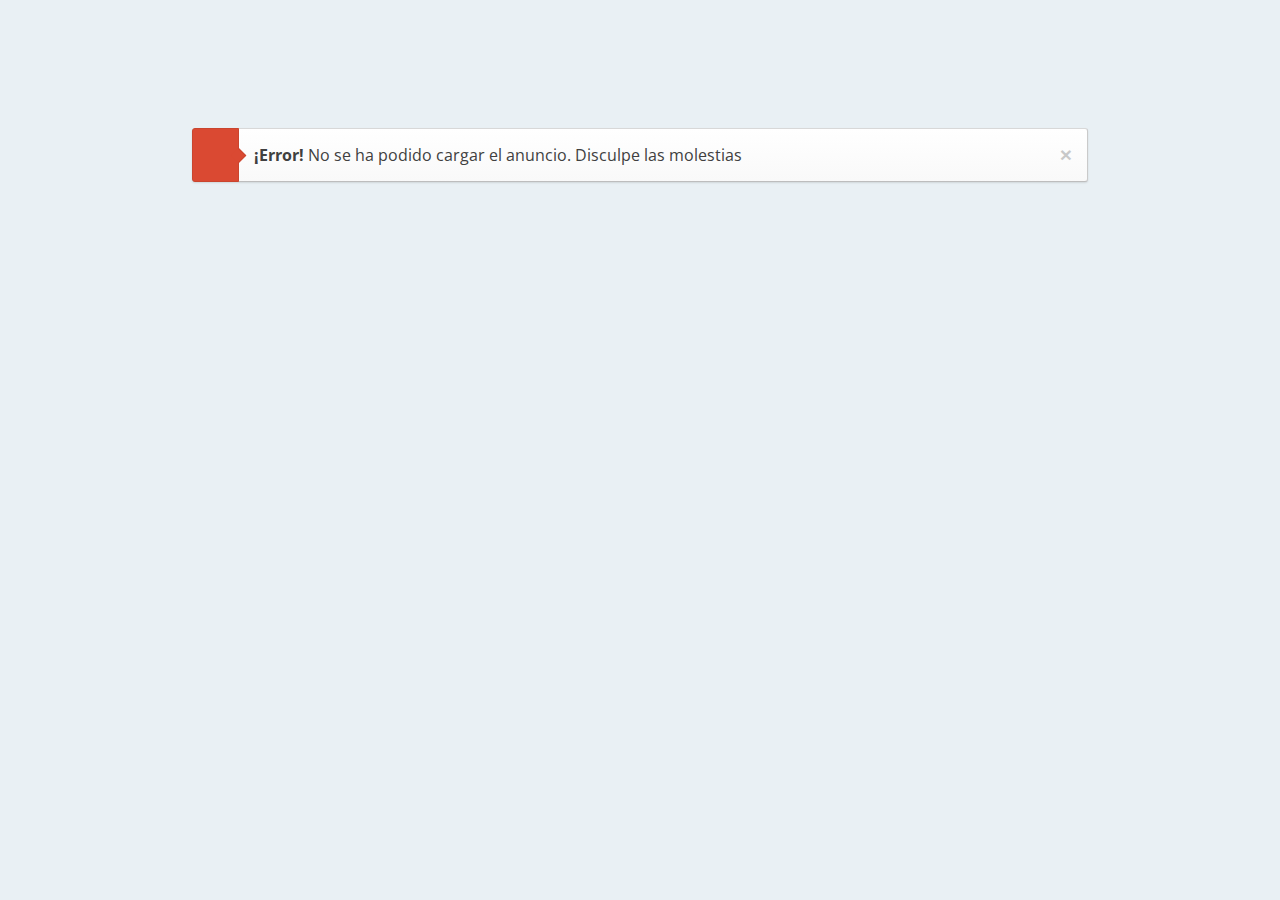
==== ad-specification.html @ c64903ae "ad-specification funcionando con notificaciones" ====
<!DOCTYPE html>
<html lang="en">
<head>
    <meta charset="UTF-8">
    <meta name="viewport" content="width=device-width, initial-scale=1.0">
    <title>WayPoP. Lo miro y lo compro.</title>
    <script type="module" src="./webModules/ad-specification/index.js"></script>
    <link rel="stylesheet" href="./webModules/tools/notifications/style.css">
    <link rel="stylesheet" href="./webModules/tools/loader/style.css">
</head>
<body>
    <section id="notification"></section>
    <section id="loader"></section>
    <section id="adSpecification"></section>
</body>
</html>
---- webModules/tools/notifications/style.css ----
@import url(https://fonts.googleapis.com/css?family=Open+Sans:400,700);

body {
    font-family:'Open Sans',sans-serif;
    line-height:normal;
    background:#e9f0f4;
    padding:0;
    margin:0;   
}

.content {
    padding:0;
    margin:10% 15%;   
}

.close {
    float: right;
    font-size: 21px;
    font-weight: bold;
    line-height: 1;
    color: #000;
    text-shadow: 0 1px 0 #fff;
    opacity: .2;
}

.close:hover,.close:focus {
    color: #000;
    text-decoration: none;
    cursor: pointer;
    opacity: .5;
}

button.close {
    padding: 0;
    cursor: pointer;
    background: transparent;
    border: 0;
    -webkit-appearance: none;
}

.alert {
    padding: 15px;
    margin-bottom: 20px;
    border: 1px solid transparent;
    border-radius: 4px;
}

.alert h4 {
    margin-top: 0;
    color: inherit;
}

.alert .alert-link {
    font-weight: bold;
}

.alert>p,.alert>ul {
    margin-bottom: 0;
}

.alert>p+p {
    margin-top: 5px;
}

.alert-dismissable {
    padding-right: 35px;
}

.alert-dismissable .close {
    position: relative;
    top: -2px;
    right: -21px;
    color: inherit;
}

.alert-success {
    background-color: #dff0d8;
    border-color: #d6e9c6;
    color: #3c763d;
}

.alert-success hr {
    border-top-color: #c9e2b3;
}

.alert-success .alert-link {
    color: #2b542c;
}


.alert-danger {
    background-color: #f2dede;
    border-color: #ebccd1;
    color: #a94442;
}

.alert-danger hr {
    border-top-color: #e4b9c0;
}

.alert-danger .alert-link {
    color: #843534;
}

.alert {
    border-radius: 0;
    -webkit-border-radius: 0;
    box-shadow: 0 1px 2px rgba(0,0,0,0.11);
}

.alert .sign {
    font-size: 20px;
    vertical-align: middle;
    margin-right: 5px;
    text-align: center;
    width: 25px;
    display: inline-block;
}

.alert-success {
    background-color: #dbf6d3;
    border-color: #aed4a5;
    color: #569745;
}


.alert-danger {
    background-color: #f2dede;
    border-color: #e0b1b8;
    color: #b94a48;
}

.alert-white {
    background-image: linear-gradient(to bottom,#FFFFFF,#F9F9F9);
    border-top-color: #d8d8d8;
    border-bottom-color: #bdbdbd;
    border-left-color: #cacaca;
    border-right-color: #cacaca;
    color: #404040;
    padding-left: 61px;
    position: relative;
}

.alert-white .icon {
    text-align: center;
    width: 45px;
    height: 100%;
    position: absolute;
    top: -1px;
    left: -1px;
    border: 1px solid #bdbdbd;
}

.alert-white .icon:after {
    -webkit-transform: rotate(45deg);
    -moz-transform: rotate(45deg);
    -ms-transform: rotate(45deg);
    -o-transform: rotate(45deg);
    -webkit-transform: rotate(45deg);
    display: block;
    content: '';
    width: 10px;
    height: 10px;
    border: 1px solid #bdbdbd;
    position: absolute;
    border-left: 0;
    border-bottom: 0;
    top: 50%;
    right: -6px;
    margin-top: -5px;
    background: #fff;
}

.alert-white.rounded {
    border-radius: 3px;
    -webkit-border-radius: 3px;
}

.alert-white.rounded .icon {
    border-radius: 3px 0 0 3px;
    -webkit-border-radius: 3px 0 0 3px;
}

.alert-white .icon i {
    font-size: 20px;
    color: #FFF;
    left: 12px;
    margin-top: -10px;
    position: absolute;
    top: 50%;
}

.alert-white.alert-danger .icon,.alert-white.alert-danger .icon:after {
    border-color: #ca452e;
    background: #da4932;
}

.alert-white.alert-success .icon,.alert-white.alert-success .icon:after {
    border-color: #54a754;
    background: #60c060;
}
---- webModules/tools/loader/style.css ----
.loader {
    width: 48px;
    height: 48px;
    position: absolute;
    top: 0;
    left: 0;
    display: flex;
    align-items: center;
    justify-content: center;
  }

  .loader::after,
  .loader::before {
    content: '';  
    box-sizing: border-box;
    width: 100px;
    height: 100px;
    border-radius: 50%;
    border: 2px solid #dd0b0b;
    position: absolute;
    left: 0;
    top: 0;
    animation: animloader 2s linear infinite;
    display: flex;
    align-items: center;
    justify-content: center;
  }
  .loader::after {
    animation-delay: 1s;
  }
  
  @keyframes animloader {
    0% {
      transform: scale(0);
      opacity: 1;
    }
    100% {
      transform: scale(1);
      opacity: 0;
    }
  }
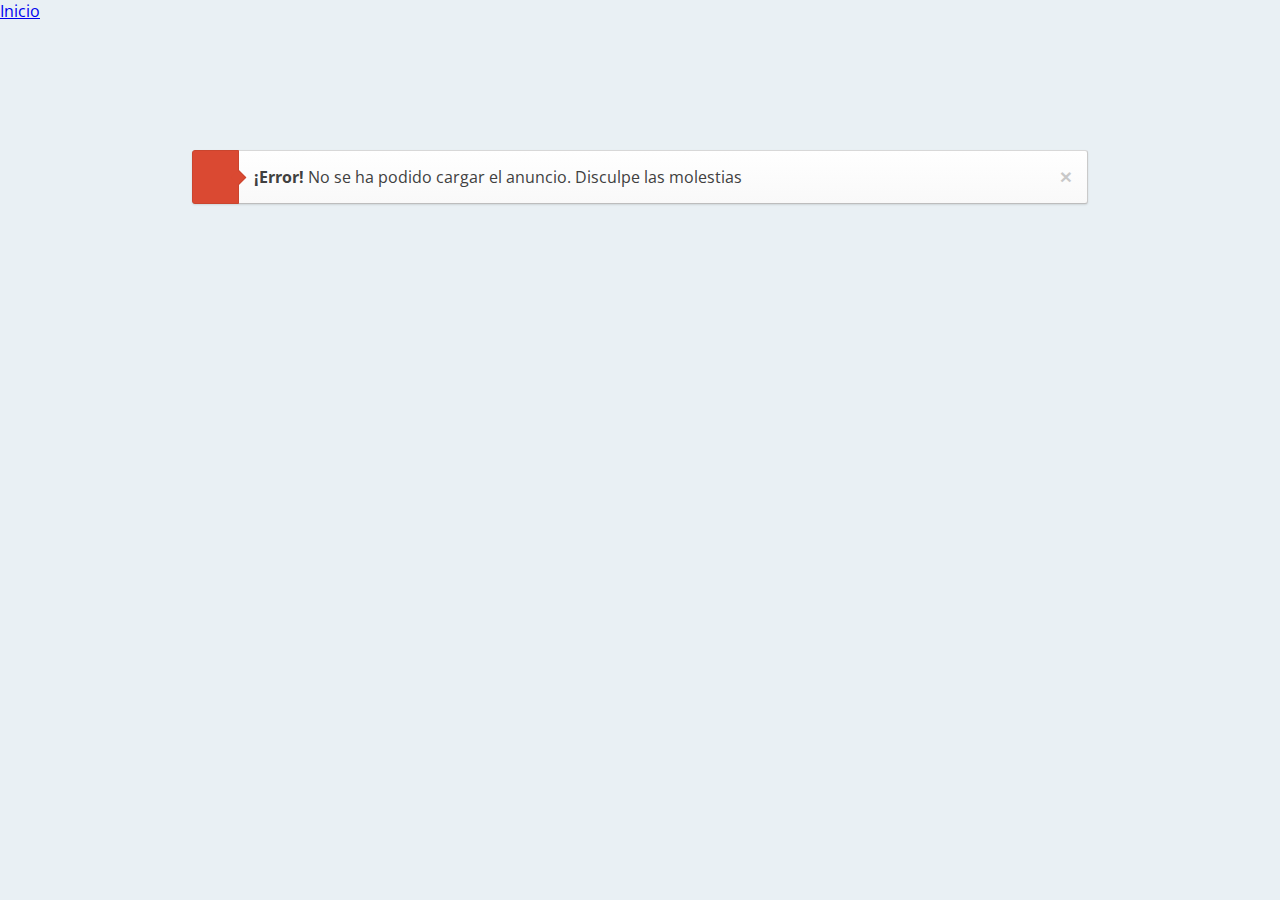
==== commit d8c22285: "creo closeByButton.js y refactorizo en los index.js" ====
--- a/ad-specification.html
+++ b/ad-specification.html
@@ -9,6 +9,7 @@
     <link rel="stylesheet" href="./webModules/tools/loader/style.css">
 </head>
 <body>
+    <a href="../index.html">Inicio</a>
     <section id="notification"></section>
     <section id="loader"></section>
     <section id="adSpecification"></section>
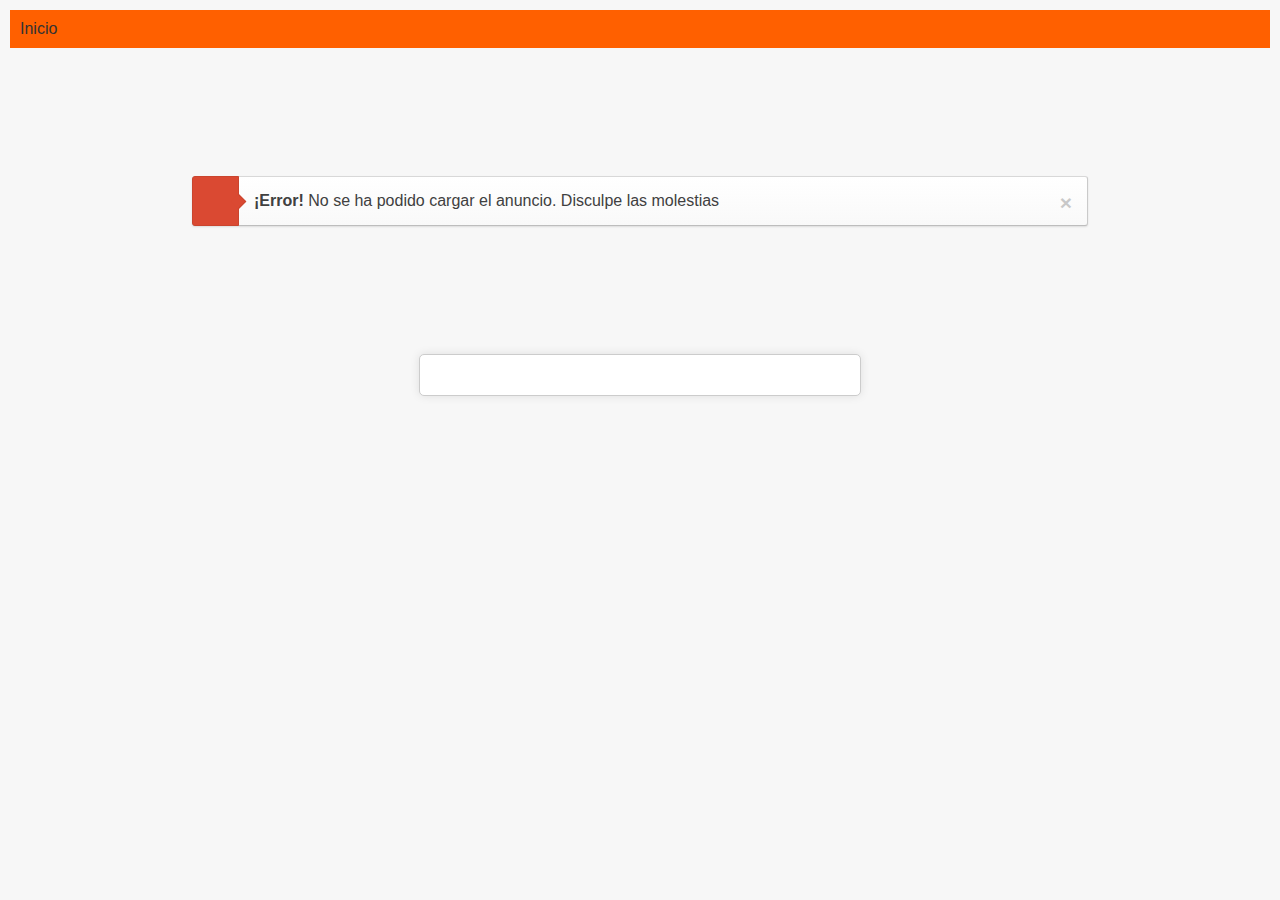
==== commit 1b5a5a56: "añado un poco de css basico" ====
--- a/ad-specification.html
+++ b/ad-specification.html
@@ -7,6 +7,7 @@
     <script type="module" src="./webModules/ad-specification/index.js"></script>
     <link rel="stylesheet" href="./webModules/tools/notifications/style.css">
     <link rel="stylesheet" href="./webModules/tools/loader/style.css">
+    <link rel="stylesheet" href="./webModules/tools/css/ad-specification/style.css">
 </head>
 <body>
     <a href="../index.html">Inicio</a>
--- a/webModules/tools/loader/style.css
+++ b/webModules/tools/loader/style.css
@@ -1,41 +1,43 @@
 .loader {
-    width: 48px;
-    height: 48px;
-    position: absolute;
-    top: 0;
-    left: 0;
-    display: flex;
-    align-items: center;
-    justify-content: center;
+  width: 48px;
+  height: 48px;
+  position: fixed;
+  top: 50%;
+  left: 50%;
+  transform: translate(-50%, -50%); /* Centra vertical y horizontalmente */
+  display: flex;
+  align-items: center;
+  justify-content: center;
+}
+
+.loader::after,
+.loader::before {
+  content: '';
+  box-sizing: border-box;
+  width: 100px;
+  height: 100px;
+  border-radius: 50%;
+  border: 2px solid #dd0b0b;
+  position: absolute;
+  left: 0;
+  top: 0;
+  animation: animloader 2s linear infinite;
+  display: flex;
+  align-items: center;
+  justify-content: center;
+}
+
+.loader::after {
+  animation-delay: 1s;
+}
+
+@keyframes animloader {
+  0% {
+    transform: scale(0);
+    opacity: 1;
   }
-
-  .loader::after,
-  .loader::before {
-    content: '';  
-    box-sizing: border-box;
-    width: 100px;
-    height: 100px;
-    border-radius: 50%;
-    border: 2px solid #dd0b0b;
-    position: absolute;
-    left: 0;
-    top: 0;
-    animation: animloader 2s linear infinite;
-    display: flex;
-    align-items: center;
-    justify-content: center;
+  100% {
+    transform: scale(1);
+    opacity: 0;
   }
-  .loader::after {
-    animation-delay: 1s;
-  }
-  
-  @keyframes animloader {
-    0% {
-      transform: scale(0);
-      opacity: 1;
-    }
-    100% {
-      transform: scale(1);
-      opacity: 0;
-    }
-  }+}
--- a/webModules/tools/css/ad-specification/style.css
+++ b/webModules/tools/css/ad-specification/style.css
@@ -0,0 +1,44 @@
+/* Estilos generales */
+body {
+    font-family: Arial, sans-serif;
+    background-color: #f7f7f7;
+    margin: 10;
+    padding: 10;
+  }
+  
+  a {
+    text-decoration: none;
+    color: #333;
+    display: block;
+    padding: 10px;
+    margin: 10px;
+    background-color: #ff6000;
+  }
+  
+  a:hover {
+    color: hsla(101, 100%, 50%, 0.952);
+  }
+  
+  /* Estilos para las secciones */
+  #adSpecification {
+    background-color: #fff;
+    padding: 20px;
+    border: 1px solid #ccc;
+    border-radius: 5px;
+    box-shadow: 0 0 10px rgba(0, 0, 0, 0.1);
+    text-align: center;
+    max-width: 400px;
+    margin: 0 auto;
+  }
+
+  span {
+    margin-top: 15px;
+  }
+  /* Estilos para la imagen */
+img {
+    max-width: 100%;
+    height: auto;
+    display: block;
+    margin: 0 auto;
+    margin-bottom: 20px;
+  }